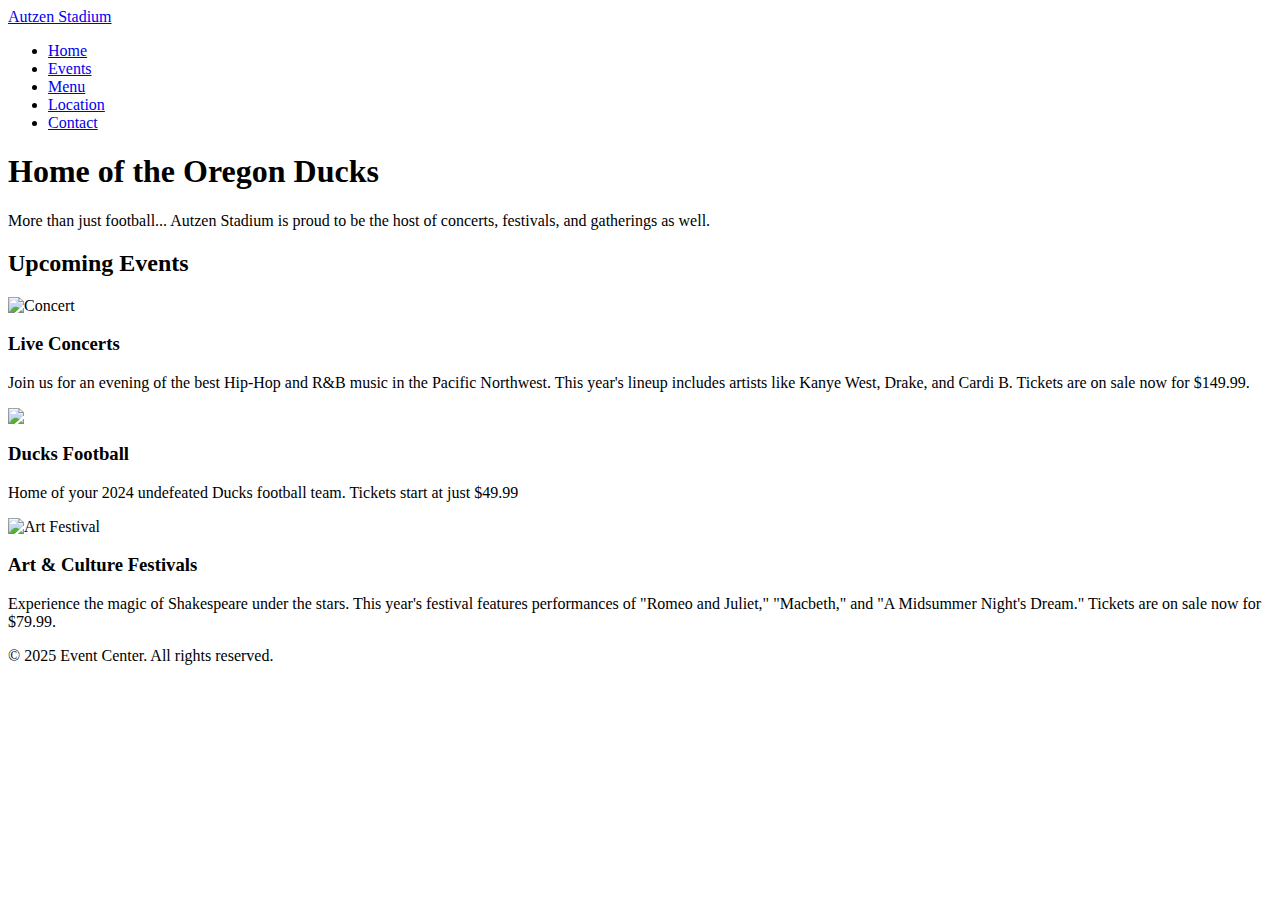
==== index.html @ b4541b08 "Initial commit - Coding Temple Event Center" ====
<!DOCTYPE html5>

<html lang="en">

<head>
    <meta charset="UTF-8">
    <meta name="viewport" content="width=device-width, initial-scale=1.0">
    <title>Event Center</title>
    <link rel="stylesheet" href="css/styles.css">
</head>

<body>

    <!-- Header -->
    <header class="site-header">
        <a href="index.html" class="site-logo">Autzen Stadium</a>
        <nav class="navbar">
            <ul>
                <li><a href="index.html">Home</a></li>
                <li><a href="events.html">Events</a></li>
                <li><a href="menu.html">Menu</a></li>
                <li><a href="location.html">Location</a></li>
                <li><a href="contact.html">Contact</a></li>
            </ul>
        </nav>
    </header>

    <!-- Main Content -->
    <main class="site-main">

        <section class="welcome">
            <h1>Home of the Oregon Ducks</h1>
            <p>More than just football... Autzen Stadium is proud to be the host of concerts, festivals, and gatherings as well.</p>
        </section>

        <!-- EVENTS: CSS FLEXBOX EXAMPLE -->
        <section class="events">
            <h2>Upcoming Events</h2>
            <div class="event-section">

                <!-- Event 1 -->
            <article class="event">
                <img src="https://images.unsplash.com/photo-1429514513361-8fa32282fd5f?w=900&auto=format&fit=crop&q=60&ixlib=rb-4.0.3&ixid=M3wxMjA3fDB8MHxzZWFyY2h8MTJ8fGNvbmNlcnR8ZW58MHx8MHx8fDA%3D"
                    alt="Concert">
                <h3>Live Concerts</h3>
                <p>Join us for an evening of the best Hip-Hop and R&B music in the Pacific Northwest. This year's lineup includes
                artists like Kanye West, Drake, and Cardi B. Tickets are on sale now for $149.99.</p>
            </article>
            
            
            <!-- Event 2-->
            <article class="event">
                <img
                    src="https://plus.unsplash.com/premium_photo-1664304634915-36c858c860bf?w=900&auto=format&fit=crop&q=60&ixlib=rb-4.0.3&ixid=M3wxMjA3fDB8MHxzZWFyY2h8MXx8YW1lcmljYW4lMjBmb290YmFsbHxlbnwwfHwwfHx8MA%3D%3D">
                <h3>Ducks Football</h3>
                <p>Home of your 2024 undefeated Ducks football team. Tickets start at just $49.99</p>
            </article>
            
            <!-- Event 3-->
            <article class="event">
                <img src="https://media.istockphoto.com/id/1408412202/photo/artists-hand-in-blue-gloves-with-paintbrush-painting-colorful-picture-at-outdoor-art-festival.webp?a=1&b=1&s=612x612&w=0&k=20&c=4ib1A331dU3CckmR9IBtgdp2zERb_gJ39tjRrOR55o8="
                    alt="Art Festival">
                <h3>Art & Culture Festivals</h3>
                <p>Experience the magic of Shakespeare under the stars. This year's festival features performances of "Romeo and
                Juliet," "Macbeth," and "A Midsummer Night's Dream." Tickets are on sale now for $79.99.</p>
            </article>

            </div>
        </section>

    </main>

    <!-- Footer -->
    <footer class="site-footer">
        <p>&copy; 2025 Event Center. All rights reserved.</p>
    </footer>

</body>

</html>
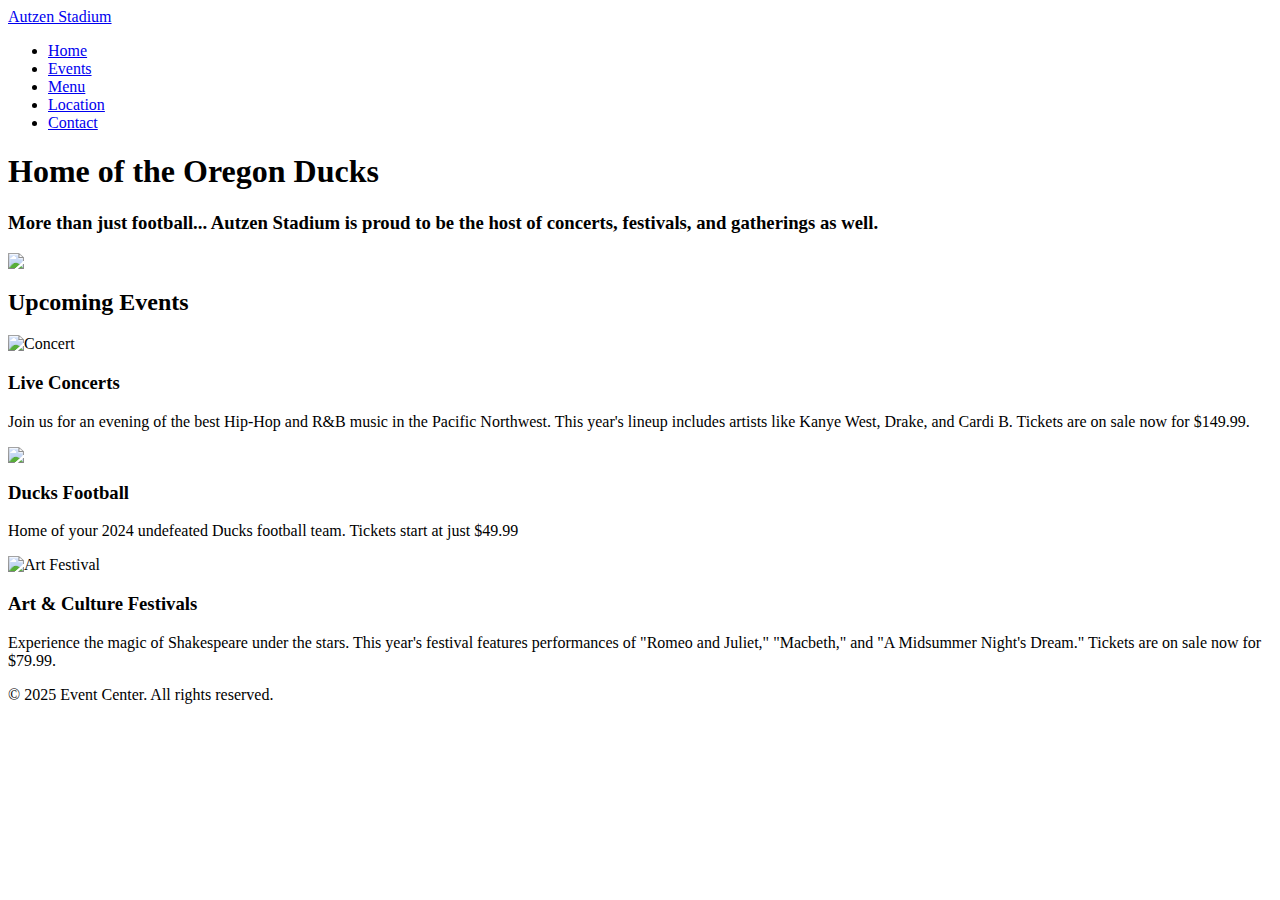
==== commit 2965b2be: "Update index.html" ====
--- a/index.html
+++ b/index.html
@@ -30,7 +30,8 @@
 
         <section class="welcome">
             <h1>Home of the Oregon Ducks</h1>
-            <p>More than just football... Autzen Stadium is proud to be the host of concerts, festivals, and gatherings as well.</p>
+            <h3>More than just football... Autzen Stadium is proud to be the host of concerts, festivals, and gatherings as well.</h3>
+            <img src="\images\autzen.webp"
         </section>
 
         <!-- EVENTS: CSS FLEXBOX EXAMPLE -->
@@ -40,7 +41,7 @@
 
                 <!-- Event 1 -->
             <article class="event">
-                <img src="https://images.unsplash.com/photo-1429514513361-8fa32282fd5f?w=900&auto=format&fit=crop&q=60&ixlib=rb-4.0.3&ixid=M3wxMjA3fDB8MHxzZWFyY2h8MTJ8fGNvbmNlcnR8ZW58MHx8MHx8fDA%3D"
+                <img src=\images\concert.jpg
                     alt="Concert">
                 <h3>Live Concerts</h3>
                 <p>Join us for an evening of the best Hip-Hop and R&B music in the Pacific Northwest. This year's lineup includes
@@ -51,14 +52,14 @@
             <!-- Event 2-->
             <article class="event">
                 <img
-                    src="https://plus.unsplash.com/premium_photo-1664304634915-36c858c860bf?w=900&auto=format&fit=crop&q=60&ixlib=rb-4.0.3&ixid=M3wxMjA3fDB8MHxzZWFyY2h8MXx8YW1lcmljYW4lMjBmb290YmFsbHxlbnwwfHwwfHx8MA%3D%3D">
+                    src=\images\ducks_fb.webp>
                 <h3>Ducks Football</h3>
                 <p>Home of your 2024 undefeated Ducks football team. Tickets start at just $49.99</p>
             </article>
             
             <!-- Event 3-->
             <article class="event">
-                <img src="https://media.istockphoto.com/id/1408412202/photo/artists-hand-in-blue-gloves-with-paintbrush-painting-colorful-picture-at-outdoor-art-festival.webp?a=1&b=1&s=612x612&w=0&k=20&c=4ib1A331dU3CckmR9IBtgdp2zERb_gJ39tjRrOR55o8="
+                <img src=\images\art.jpg
                     alt="Art Festival">
                 <h3>Art & Culture Festivals</h3>
                 <p>Experience the magic of Shakespeare under the stars. This year's festival features performances of "Romeo and
@@ -77,4 +78,4 @@
 
 </body>
 
-</html>+</html>
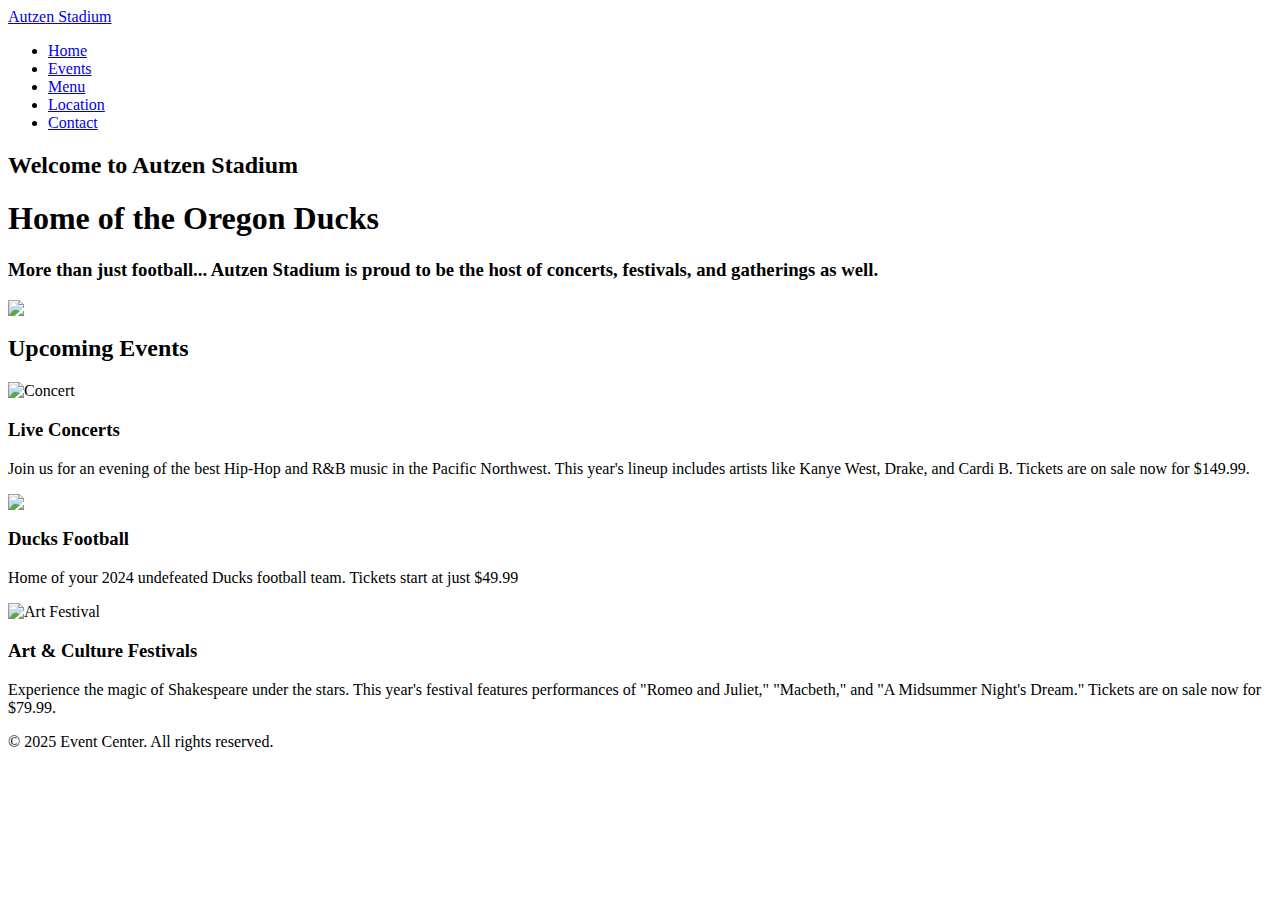
==== commit 1c921363: "Final fixes of index.html" ====
--- a/index.html
+++ b/index.html
@@ -27,11 +27,13 @@
 
     <!-- Main Content -->
     <main class="site-main">
+        <section class="Welcome">
+            <h2>Welcome to Autzen Stadium</h2>
 
         <section class="welcome">
             <h1>Home of the Oregon Ducks</h1>
             <h3>More than just football... Autzen Stadium is proud to be the host of concerts, festivals, and gatherings as well.</h3>
-            <img src="\images\autzen.webp"
+            <img id="bigpicture"src="\images\autzen.webp"> 
         </section>
 
         <!-- EVENTS: CSS FLEXBOX EXAMPLE -->
@@ -51,8 +53,7 @@
             
             <!-- Event 2-->
             <article class="event">
-                <img
-                    src=\images\ducks_fb.webp>
+                <img src=\images\ducks_fb.webp>
                 <h3>Ducks Football</h3>
                 <p>Home of your 2024 undefeated Ducks football team. Tickets start at just $49.99</p>
             </article>
